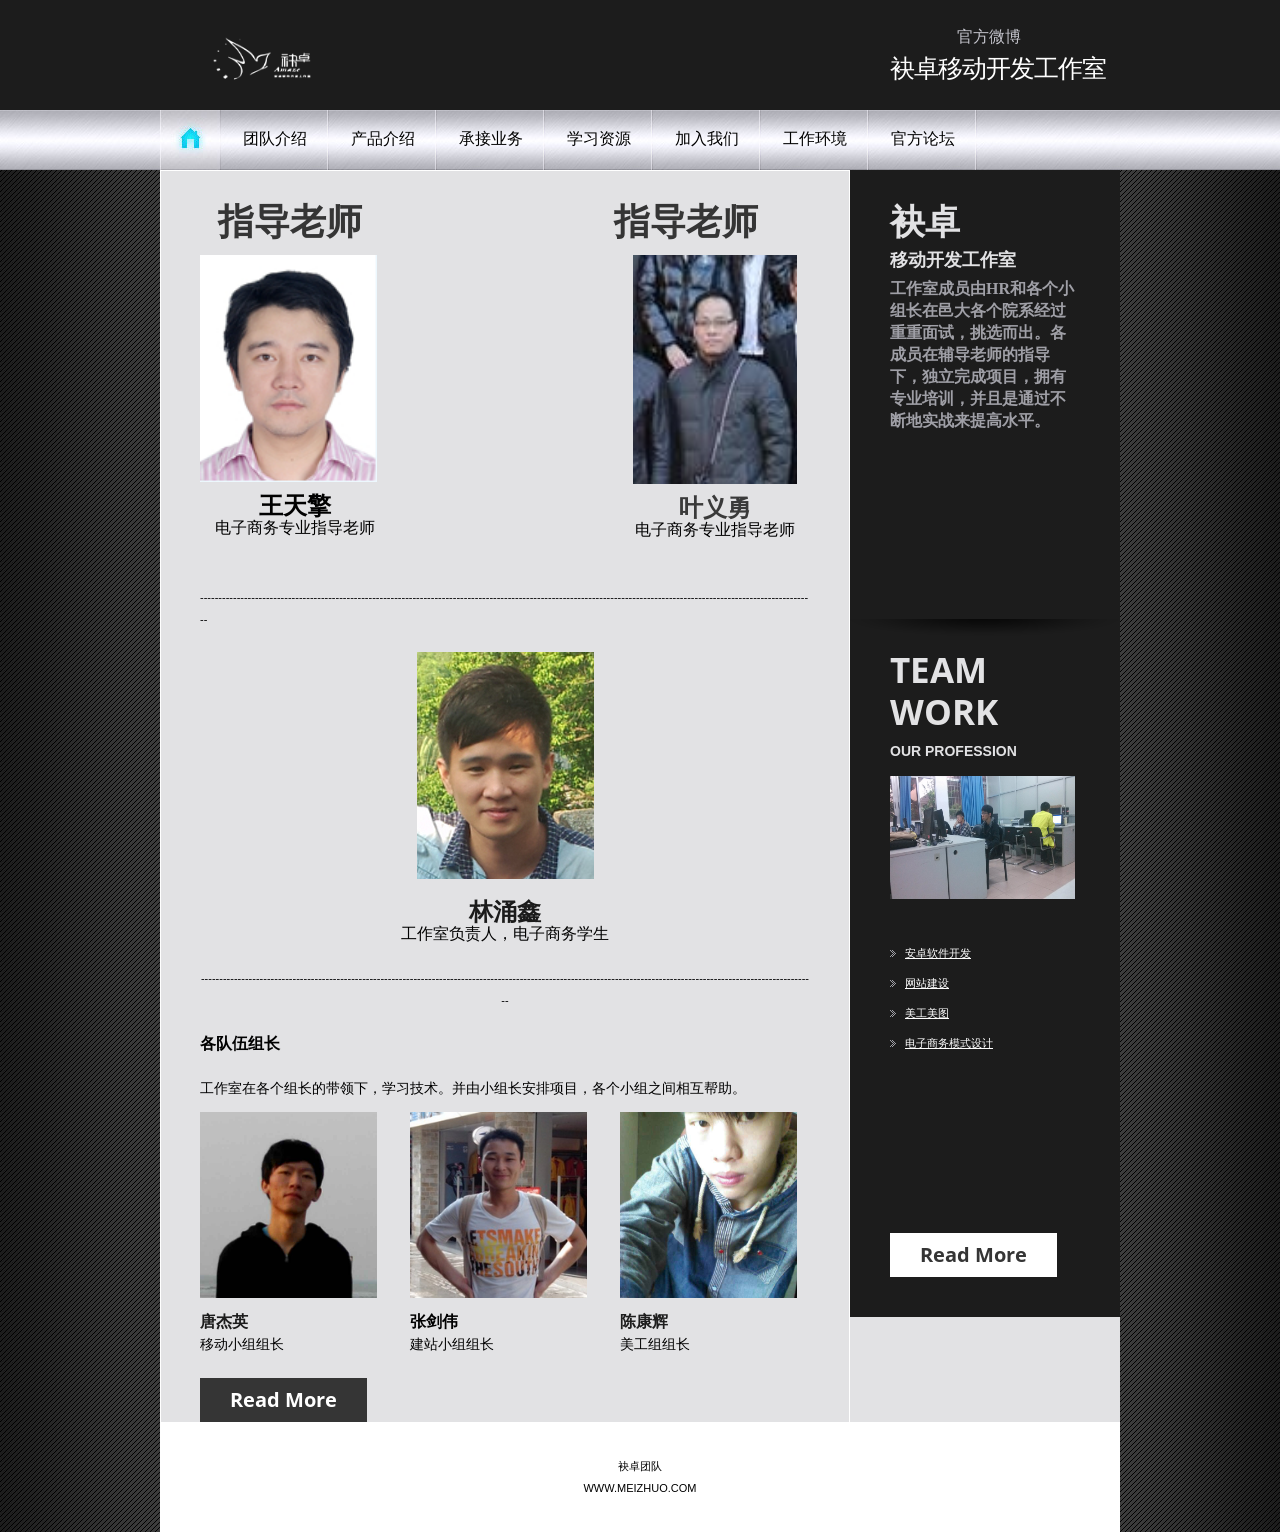
==== about us.html @ cf6c9521 "~" ====
<!DOCTYPE html>
<html lang="en">
<head>
    <title>about us</title>
    <meta charset="utf-8">
    <link rel="stylesheet" type="text/css" media="screen" href="css/reset.css">
    <link rel="stylesheet" type="text/css" media="screen" href="css/style.css">
    <link rel="stylesheet" type="text/css" media="screen" href="css/slider.css">
    <link href='http://fonts.googleapis.com/css?family=Open+Sans+Condensed:700,300' rel='stylesheet' type='text/css'>
    <script src="js/jquery-1.7.min.js"></script>
    <script src="js/jquery.easing.1.3.js"></script>
    <script src="js/tms-0.4.1.js"></script>
    <script>
		$(document).ready(function(){
			$('.slider')._TMS({
				show:0,
				pauseOnHover:true,
				prevBu:'.prev',
				nextBu:'.next',
				playBu:false,
				duration:500,
				preset:'fade',
				pagination:true,//'.pagination',true,'<ul></ul>'
				pagNums:false,
				slideshow:8000,
				numStatus:false,
				banners:'fromBottom',// fromLeft, fromRight, fromTop, fromBottom
				waitBannerAnimation:false,
				progressBar:false
			})
			
	 	}) 
		$(function(){
		  if($(window).width() <= 1066)
			{
			  $("#slider .prev").css("left", "55px")
			  $("#slider .next").css("right", "55px")
			}
		})
	</script>
	<!--[if lt IE 8]>
       <div style=' clear: both; text-align:center; position: relative;'>
         <a href="http://windows.microsoft.com/en-US/internet-explorer/products/ie/home?ocid=ie6_countdown_bannercode">
           <img src="http://storage.ie6countdown.com/assets/100/images/banners/warning_bar_0000_us.jpg" border="0" height="42" width="820" alt="You are using an outdated browser. For a faster, safer browsing experience, upgrade for free today." />
        </a>
      </div>
    <![endif]-->
    <!--[if lt IE 9]>
    	<link href='http://fonts.googleapis.com/css?family=Open+Sans+Condensed:300' rel='stylesheet' type='text/css'>
    	<link href='http://fonts.googleapis.com/css?family=Open+Sans+Condensed:700' rel='stylesheet' type='text/css'>
   		<script type="text/javascript" src="js/html5.js"></script>
    	<link rel="stylesheet" type="text/css" media="screen" href="css/ie.css">
	<![endif]-->
    <style type="text/css">
<!--
.STYLE1 {font-size: 24px}
.STYLE4 {font-size: 16px}
.STYLE6 {font-size: 36px}
.STYLE7 {font-size: 14px}
.STYLE8 {font-size: 12px}
.STYLE9 {font-size: 16px; font-weight: bold; }
.STYLE10 {
	color: #010101;
	font-weight: bold;
}
.STYLE11 {
	color: #3A3A3A;
	font-weight: bold;
}
.STYLE12 {
	color: #1B1B1B;
	font-weight: bold;
}
.STYLE13 {
	color: #1C1C1C;
	font-weight: bold;
}
.STYLE15 {
	font-size: 16px;
	color: #000000;
	font-weight: bold;
}
.STYLE16 {
	color: #1E1E1E;
	font-weight: bold;
}
.STYLE17 {font-family: "微软雅黑"}
.STYLE19 {font-size: 18px}
-->
    </style>
</head>
<body>
<div class="bg">
   <header>
     <div class="main wrap">
       <h1><img src="images/mz.png" width="167" height="67"></h1>
       <p> &nbsp;&nbsp;&nbsp;&nbsp;&nbsp;&nbsp;&nbsp;&nbsp;&nbsp;&nbsp;&nbsp;&nbsp;&nbsp;&nbsp;&nbsp;官方微博 <span>袂卓移动开发工作室</span></p>
     </div>
     <nav>  
          <ul class="menu">
              <li class="current"><a href="index.html" class="home"><img src="images/home.jpg" alt=""></a></li>
              <li><a href="about us.html">团队介绍</a></li>
              <li><a href="product.html">产品介绍</a></li>
              <li><a href="our profession.html">承接业务</a></li>
              <li><a href="learning resource.html">学习资源</a></li>
			  <li></li>
			  <li><a href="join us.html">加入我们</a></li>
			  <li><a href=" work environment.html">工作环境</a></li>
			  <li><a href="#">官方论坛</a></li>
          </ul>
          <div class="clear"></div>
     </nav>
   </header>

   <!--==============================content================================-->
   <section id="content"><div class="ic"></div>
      <div class="sub-page">
      	<div class="sub-page-left">
        	<h2><span class="p3  STYLE6">&nbsp;&nbsp;指导老师&nbsp;&nbsp;&nbsp;&nbsp;&nbsp;&nbsp;&nbsp;&nbsp;&nbsp;&nbsp;&nbsp;&nbsp;&nbsp;&nbsp;&nbsp;&nbsp;&nbsp;&nbsp;&nbsp;&nbsp;&nbsp;&nbsp;&nbsp;&nbsp;&nbsp;&nbsp;&nbsp;&nbsp;指导老师</span> </h2>
       	  <div class="box-4">
              <div>
                <p><img src="images/1111.jpg" alt="a" width="177" height="227"></p>
                <p align="center"> <a href="#" class="link STYLE1 STYLE10">王天擎</a> </p>
                <p align="center" class="STYLE4">电子商务专业指导老师</p>
              </div>
       	    <div>
              <p align="center">&nbsp;</p>
              <p align="center"><br>
              </p>
       	    </div>
        	  <div class="last">
                <div align="center">
                  <p><img src="images/V9EGDKJ[G{R{@9S72J53V3L.jpg" width="164" height="229"></p>
                </div>
        	    <p align="center"><a href="#" class="link STYLE1 STYLE11">叶义勇</a> </p>
        	    <p align="center" class="STYLE4">电子商务专业指导老师</p>
        	    <p align="center">&nbsp;</p>
      	    </div>
      	  </div >
        	<p class="f">------------------------------------------------------------------------------------------------------------------------------------------------------------------------</p>
        	<p>&nbsp;</p>
        	<div class="last">
              <div align="center">
                <p><img src="images/yongxin.jpg" alt="a" width="177" height="227"></p>
              </div>
        	  <p align="center">&nbsp;</p>
        	  <p align="center"><a href="#" class="link STYLE1 STYLE12">林涌鑫 </a> </p>
        	  <p align="center" class="STYLE4">工作室负责人，电子商务学生</p>
        	  <p align="center">&nbsp;</p>
        	  <p align="center" class="f">------------------------------------------------------------------------------------------------------------------------------------------------------------------------</p>
       	  </div>
        	<p>&nbsp;</p>
        	<p class="STYLE9">各队伍组长</p>
        	<p class="STYLE8">&nbsp;</p>
        	<p class="upper STYLE7">工作室在各个组长的带领下，学习技术。并由小组长安排项目，各个小组之间相互帮助。</p>
        	<div class="box-4">
            	<div><img src="images/QQ图片20140219223049.jpg" width="177" height="186">
                    <a href="#" class="link STYLE4 STYLE13">唐杰英</a>
                    <p class="STYLE7">移动小组组长</p>
              </div>
                <div>
                  <p><img src="images/jian.jpg" width="177" height="186"><a href="#" class="link"><span class="STYLE15">张剑伟</span></a></p>
                  <p class="STYLE7">建站小组组长</p>
              </div>
                <div class="last"><img src="images/QQ图片20140219223036.jpg" width="177" height="186">
                    <a href="#" class="link STYLE4 STYLE16">陈康辉</a>
                    <p class="STYLE7">美工组组长</p>
              </div>
            </div>
        <a href="#" class="button">Read More</a>        </div>
        <div class="sub-page-right">
        	<div class="shadow bot-1">
                <h2 class="p2">袂卓</h2>
                <p class="p2 text-3 STYLE19">移动开发工作室</p>
                <p class="STYLE4 upper STYLE17"><strong>工作室成员由HR和各个小组长在邑大各个院系经过重重面试，挑选而出。各成员在辅导老师的指导下，独立完成项目，拥有专业培训，并且是通过不断地实战来提高水平。</strong></p>
				  <p>&nbsp;</p>
                <p>&nbsp;</p>
                <p>&nbsp;</p>
                <p>&nbsp;</p>
                <p>&nbsp;</p>
                <p>&nbsp;</p>
                <p>&nbsp;</p>
            </div>
          <div class="box-5">
                <h2 class="p2">TEAM WORK </h2>
                <p class="text-3 upper">our profession</p>
                <img src="images/bangong.jpg" width="185" height="123">
                <p class="upper">&nbsp;</p>
                <ul class="list-1">
                    <li><a href="#">安卓软件开发</a></li>
                    <li><a href="#">网站建设</a></li>
                    <li><a href="#">美工美图</a></li>
                    <li><a href="#">电子商务模式设计</a></li>
                </ul>
                <p>&nbsp;</p>
                <p>&nbsp;</p>
                <p>&nbsp;</p>
                <p>&nbsp;</p>
                <p>&nbsp;</p>
                <p>&nbsp;</p>
                <p>&nbsp;</p>
                <p><a href="#" class="button-2">Read More</a>
            </p>
          </div>
        </div>
      </div>  
   </section> 
  <!--==============================footer=================================-->
   <footer>
      <p>袂卓团队</p>
      <p>www.meizhuo.com</p>
    </footer>		
</div> 
</body>
</html>
---- css/style.css ----
/* Global properties ======================================================== */
html {height:100%;}
html, body {width:100%; padding:0; margin:0;}
body { 	 
	font: 11px/22px Arial, Helvetica, sans-serif;
	color:#000;
	min-width:998px;
	background: url(../images/body-bg.jpg) center 0 repeat #1c1c1c;
	height:100%;
}
.ic {border:0;float:right;background:#fff;color:#f00;width:50%;line-height:10px;font-size:10px;margin:-220% 0 0 0;overflow:hidden;padding:0}
.bg {background: url(../images/bg.jpg) center 0 repeat-y; width:100%; min-height:100%;}
.main {width:960px; margin:0 auto;}
/***********************************************************************/
a {text-decoration:none; cursor:pointer;text-decoration:none; }
a:hover {text-decoration:none;}

.button {background:#353535; display:inline-block; font-size:20px; line-height:25px; color:#fff; font-weight:bold; font-family: 'Open Sans Condensed', sans-serif; padding:9px 30px 10px 30px;}
.button:hover {background:#000;}

.button-2 {background:#fff; display:inline-block; font-size:20px; line-height:25px; color:#353535; font-weight:bold; font-family: 'Open Sans Condensed', sans-serif; padding:9px 30px 10px 30px;}
.button-2:hover {background:#000; color:#fff;}

.link {color:#0fc6ee; text-transform:uppercase; }
.link:hover {text-decoration:underline; }

.clr-1 {color:#e2e2e4;}

.text-1 {font-size:35px; line-height:42px; color:#353535; font-weight:bold; font-family: 'Open Sans Condensed', sans-serif;}
.text-1>strong { display:block; font-size:25px; line-height:30px; color:#9f9fa6; font-weight:bold; margin-top:-7px;}
.text-2 {font-size:14px; line-height:22px; color:#000; font-weight:bold; text-transform:uppercase;}
.text-3 {font-size:14px; line-height:22px; color:#e2e2e4; font-weight:bold; text-transform:uppercase;}

h2 { font-size:35px; line-height:42px; color:#353535; font-weight:bold; font-family: 'Open Sans Condensed', sans-serif;}

ul {margin:0; padding:0;list-style-image:none;}
ul.list-1 li {padding:0px 0 8px 15px; font-size:11px; line-height:22px; color:#fff; text-transform:uppercase; background:url(../images/marker-1.gif) 0 8px no-repeat;}
ul.list-1 li a {color:#fff;text-decoration:underline;}
ul.list-1 li a:hover {text-decoration:none;}

ul.list-2 li {padding:0px 0 8px 15px; font-size:11px; line-height:22px; color:#9f9fa6; text-transform:uppercase; background:url(../images/marker-1.gif) 0 8px no-repeat;}
ul.list-2 li a {color:#9f9fa6;text-decoration:underline;}
ul.list-2 li a:hover {text-decoration:none;}

/******************************************************************/
.clear {clear:both; line-height:0; font-size:0; width:100%;}
.wrapper {width:100%; overflow:hidden; position:relative}
.wrap {overflow:hidden; position:relative}
.extra-wrap {overflow:hidden;}
.fleft {float:left;}
.fright {float:right;}
.img-indent {float:left; margin:6px 20px 0px 0;}	
.img-indent-2 {float:left; margin:0px 20px 0px 0;}	
.img-indent-3 {float:left; margin:7px 20px 0px 0;}
.line-height {line-height:18px;}
.last {margin-right:0px !important; padding-right:0px !important;}
.align-r {text-align:right;}
.align-c {text-align:center;}
.upper {text-transform:uppercase;}

.top-1 {margin-top:23px;}
.top-2 {margin-top:20px;}
.top-3 {margin-top:33px;}
.top-4 {margin-top:27px;}
.top-5 {margin-top:23px;}

.bot-1 { padding-bottom:63px;}
.bot-2 { padding-bottom:58px;}

.p1 {margin-bottom:22px;}
.p2 {margin-bottom:7px;}
.p3 {margin-bottom:6px;}
.p4 {margin-bottom:13px;}
.p5 {margin-bottom:8px;}

/*********************************header*************************************/
header{width:100%; background:#1c1c1c;}

h1 {display:inline-block; z-index:111; float:left; padding:27px 0 0 21px;}
header p {float:right; width:230px; overflow:hidden; font:16px/20px Tahoma, Geneva, sans-serif; color:#c6c6ce; padding:27px 0 27px 0; }
header p>span {display:block; color:#fff; font-size:25px; line-height:30px; margin-top:6px;letter-spacing:-1px; }

nav {display:block; z-index:1111; position:relative; background:url(../images/header.jpg) 0 bottom repeat-x; }

ul.menu {display:block; width:960px; margin:0 auto;}
ul.menu li {float:left; display:block; height:60px; text-align:center; background:url(../images/li.jpg) right 0 no-repeat; }
ul.menu li:first-child {background:transparent;}
ul.menu li a.home {background:url(../images/home.jpg) 0 0 no-repeat;width:61px; height:60px; display:block; padding:0 !important;}
ul.menu li a { font:16px/20px Tahoma, Geneva, sans-serif; color:#000; display:block; padding:19px 22px 21px 22px; overflow:hidden; }
ul.menu li:hover, ul.menu li.current {}
ul.menu li:hover a.home, ul.menu li.current a.home {background-position:right 0;}
ul.menu li:hover a.home img, ul.menu li.current a.home img {display:none;}
ul.menu li a:hover , ul.menu li.current a {color:#0fc6ee; text-shadow:#68dcf6 0 0 5px;}


/*********************************content*************************************/
#content { width:960px; margin:0 auto; position:relative;}

.block-1 {background:#e2e2e4; border:#fff 1px solid;}
.block-2 {background:#1c1c1c;}

.pad-1 {padding:39px;}
.pad-2 {padding:30px 40px 30px 40px;}

.box-1 {overflow:hidden; padding:39px 0 39px 39px;}
.box-1>div {width:210px; float:left; margin-right:20px;}
.box-1 .text-1 {margin:10px 0 8px 0;}
.box-1 .button {margin-top:13px;}
.box-2 {width:420px; float:left; margin-right:40px; }
.box-2 h2 {margin-bottom:13px;}
.box-2>div {padding-bottom:20px;}
.box-2>div>div {position:relative; border:#494949 1px solid; background:#000; padding:18px 20px 18px 29px; color:#9f9fa6; font-style:italic; text-transform:uppercase;}
.box-2>div>div .comments-corner {position:absolute; bottom:-14px; left:29px; width:13px; height:14px; background:url(../images/comments-corner.png) 0 0 no-repeat; }
.box-2>div> a {display:inline-block; background:url(../images/icon-1.png) 0 0 no-repeat; color:#9f9fa6; font-weight:bold; text-transform:uppercase; line-height:21px; padding-top:3px; padding-left:30px; margin-top:10px;}
.box-2>div> a:hover {color:#fff;}
.box-3 {width:420px; float:left;}
.box-3 h2 {margin-bottom:16px;}
.box-3 .wrap ul.list-1 {float:left; width:190px; margin-right:40px;}
.box-3>a {margin-top:25px;}
.sub-page {background:#e2e2e4; overflow:hidden;}
.sub-page-left {border:#fff 1px solid; border-bottom:none; float:left; width:610px; padding:29px 39px 0px 39px;}
.sub-page-right {background:#1c1c1c; float:right; width:190px; padding:30px 40px 40px 40px; color:#9f9fa6;}
.sub-page-right h2 {color:#e2e2e4;}
.box-4 {overflow:hidden; text-transform:uppercase; margin:13px 0 23px 0;}
.box-4 >div {float:left; width:190px; margin-right:20px;}
.box-4 >div img {margin-bottom:13px;}
.shadow {position:relative;}
.shadow:after {content:""; position:absolute; bottom:9px; left:-40px; background:url(../images/shadow.png) 0 0 no-repeat; width:270px; height:21px;}
.box-5 img {margin:14px 0 13px 0;}
.box-5 ul {margin:8px 0 17px 0;}
.box-6 {overflow:hidden;}
.box-6 .text-2 {margin:5px 0 1px 0;}
.box-7 img {margin:13px 0 13px 0;}
.box-7 ul {margin:8px 0 0px 0;}
.box-8 img {margin:13px 0 13px 0;}
.box-9 .text-2 {margin-bottom:1px;}
.box-9 ul {margin:8px 0 0px 0;}

table {background:#fff; text-transform:uppercase; }
table td, table th {border:#e2e2e4 1px solid; border-collapse:collapse; }
table th {width:122px; font-weight:bold; text-align:left; padding:15px 10px 8px 20px;}
table td { padding:9px 10px 8px 20px;}
table td:first-child {font-weight:bold;}

/****************************footer************************/
footer {width:960px; overflow:hidden; margin:0 auto; padding:33px 0px 33px 0; background:#fff; text-align:center; color:#000; text-transform:uppercase; }

/**********************form**********************/
.map {width:190px; height:247px; margin-top:13px; }
.map iframe {width:190px; height:247px;}
dl.adr { margin-top:13px; text-transform:uppercase;}
dl.adr dt {}
dl.adr dd span { width:70px; display:block; float:left;}
dl.adr dd {white-space:nowrap;}
dl.adr dd a {}
dl.adr dd a:hover {}
#form { margin: 13px 0 0px 0px; width:610px; }
#form input {border:#fff 1px solid; background:#fff; font-size:11px; font-family:Arial, Helvetica, sans-serif; color:#000; text-transform:uppercase; padding:7px 10px 7px 18px;outline: medium none;width: 580px; height:14px; float:left;}
#form textarea {border:#fff 1px solid; background:#fff; font-size:11px; font-family:Arial, Helvetica, sans-serif; color:#000; text-transform:uppercase; height:173px;outline: medium none;overflow: auto; padding: 7px 0px 0px 18px;width:590px;resize:none;margin:0px 0 0 0;float:left;}
#form label {position:relative;display: block; min-height:35px; overflow:hidden;}
.btns {text-align:right; overflow:hidden; width:610px; padding-top:10px; }
.btns a {display:inline-block; margin-left:10px;}
---- css/slider.css ----
/*--------- slider ---------*/
#slider { width:100%; height:400px; position:relative; padding-bottom:10px; overflow:hidden;}
.slider-block {width:1066px; position:absolute; left:50%; margin-left:-533px;}
.slider { width:960px; height:400px; margin:0 auto;}
.items { display:none;}

.pagination { display:none;}

.banner {background:url(../images/banner.png) 0 0 repeat; position:absolute; z-index:100; top:0px; left:690px; width:270px; height:400px; font-size:11px; line-height:22px; color:#000; font-family:Arial, Helvetica, sans-serif; }
.banner>div {padding: 40px 30px 0px 40px;}
.banner span {display:block; font-size:35px; line-height:42px; color:#353535; font-weight:bold; font-family: 'Open Sans Condensed', sans-serif;}
.banner strong {display:block; font-size:20px; line-height:25px; color:#9f9fa6; font-weight:bold; font-family: 'Open Sans Condensed', sans-serif; margin-top:-3px;}
.banner p {text-transform:uppercase; margin-top:18px;}
.banner a {margin-top:52px;}

.prev {position:absolute; top:180px; left:0px; background:url(../images/prev.gif) 0 0 no-repeat; width:23px; height:41px; z-index:111 !important; display:inline-block;}
.prev:hover {background-position:0 bottom;}
.next {position:absolute; top:180px; right:0px; background:url(../images/next.gif) 0 0 no-repeat; width:23px; height:41px; z-index:111 !important; display:inline-block;}
.next:hover {background-position:0 bottom;}
---- css/ie.css ----
*+html{overflow:auto;}
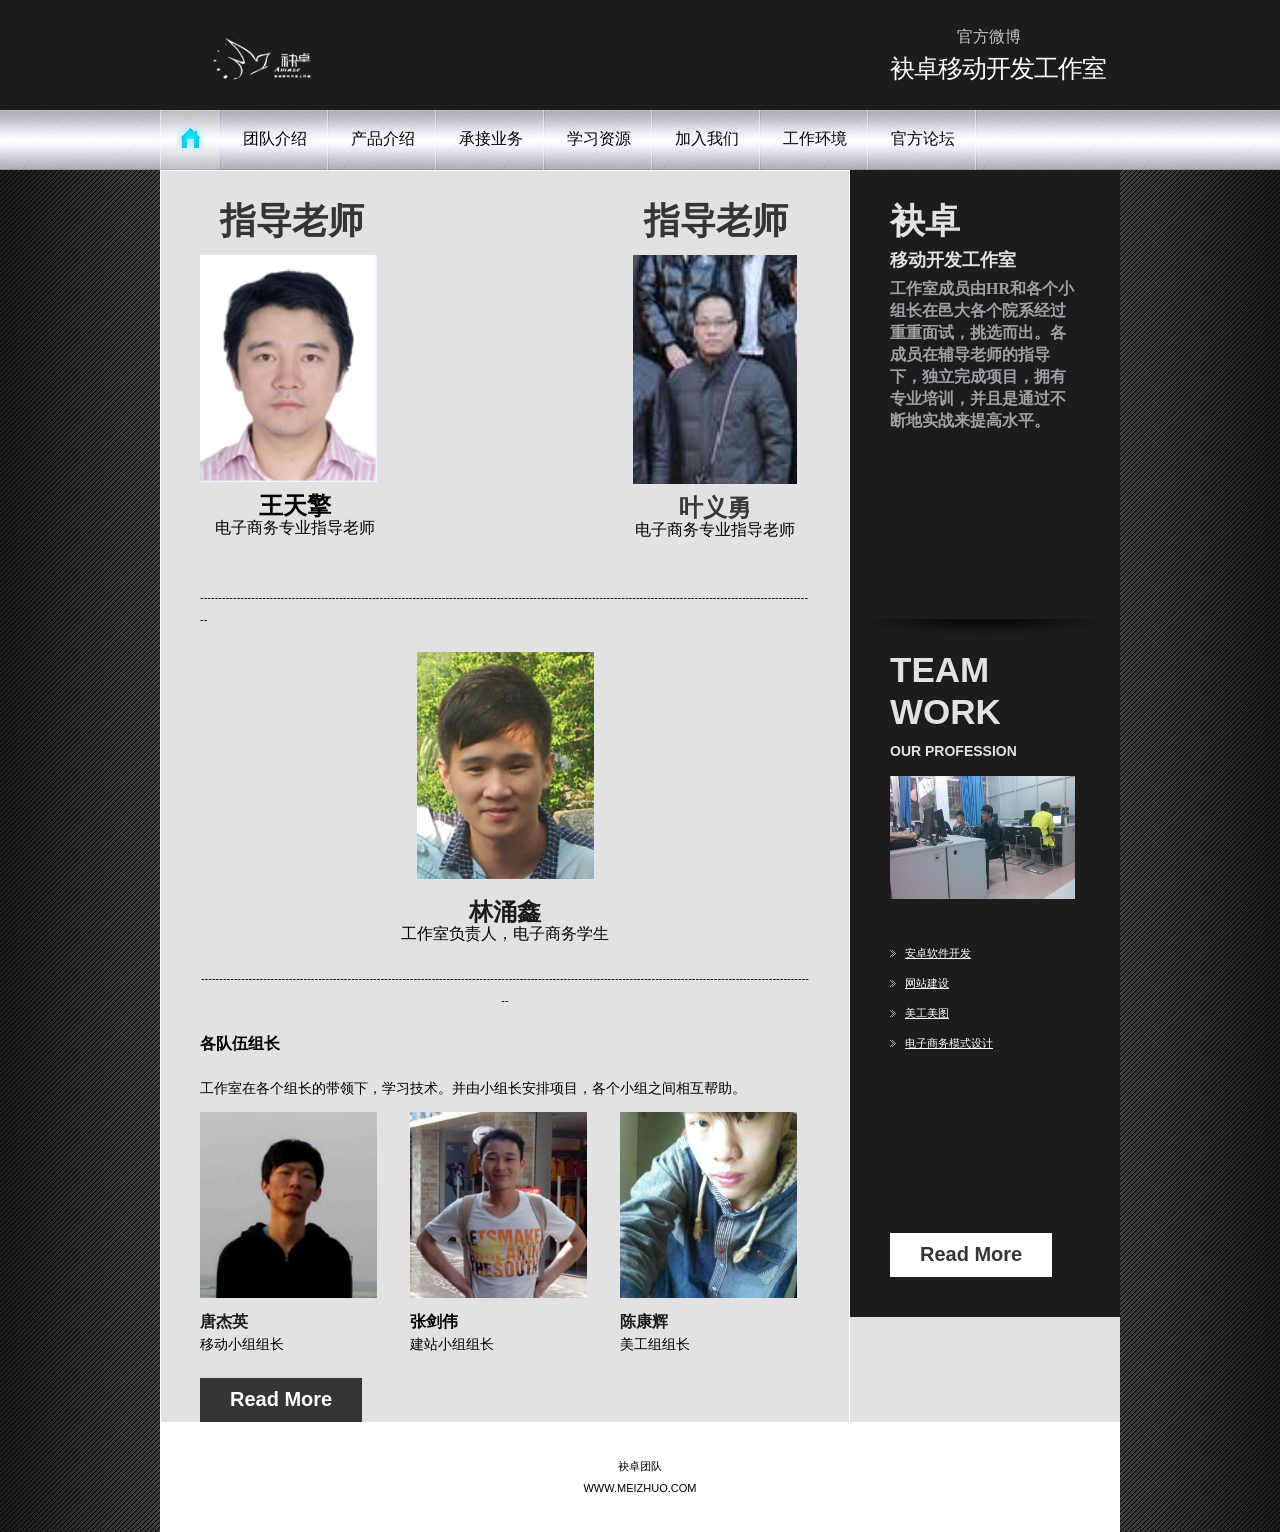
==== commit 84cfc1eb: "rm google font" ====
--- a/about us.html
+++ b/about us.html
@@ -6,7 +6,6 @@
     <link rel="stylesheet" type="text/css" media="screen" href="css/reset.css">
     <link rel="stylesheet" type="text/css" media="screen" href="css/style.css">
     <link rel="stylesheet" type="text/css" media="screen" href="css/slider.css">
-    <link href='http://fonts.googleapis.com/css?family=Open+Sans+Condensed:700,300' rel='stylesheet' type='text/css'>
     <script src="js/jquery-1.7.min.js"></script>
     <script src="js/jquery.easing.1.3.js"></script>
     <script src="js/tms-0.4.1.js"></script>
